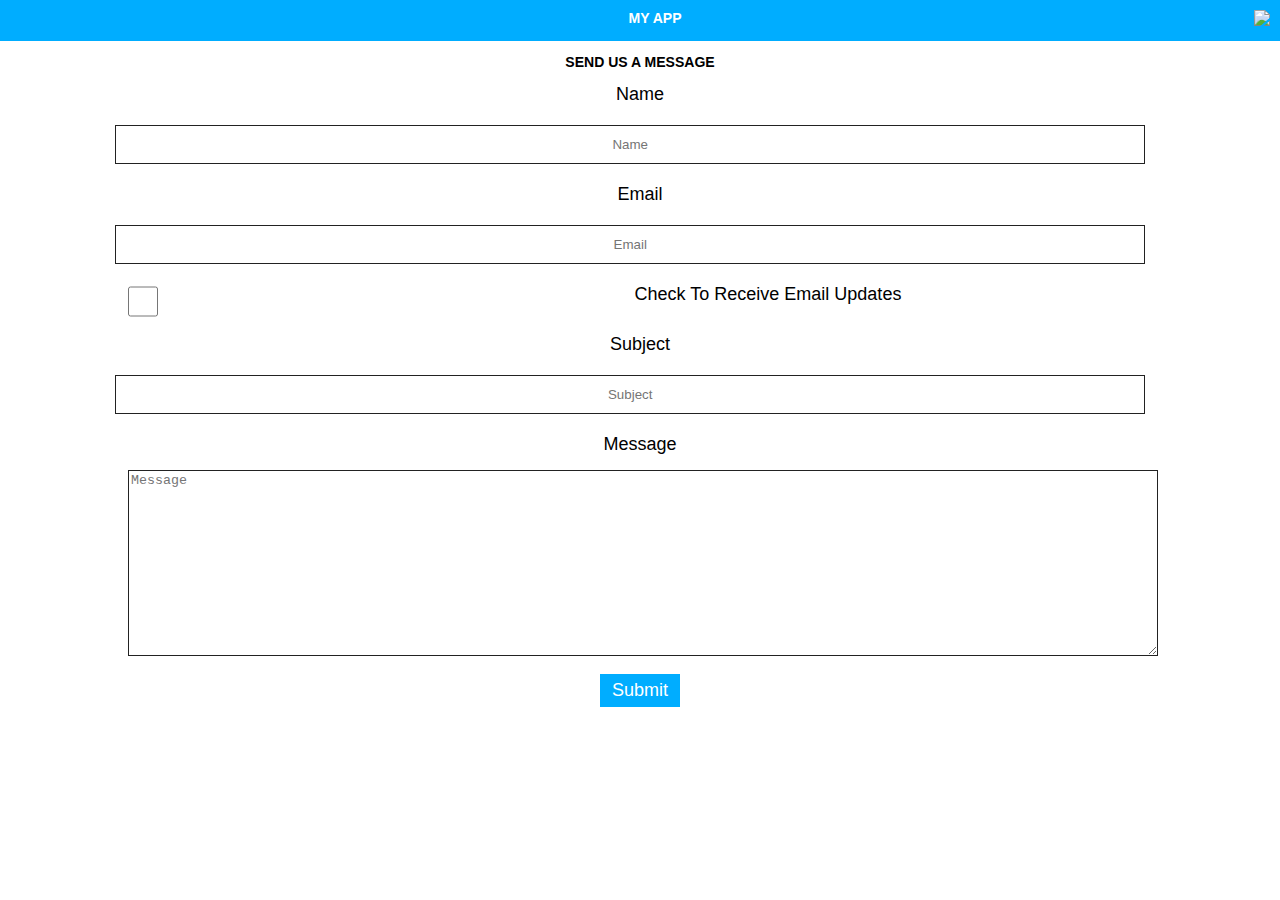
==== contact_us.html @ 7e152a94 "Files" ====
<!DOCTYPE html>
<!--
    Copyright (c) 2012-2016 Adobe Systems Incorporated. All rights reserved.

    Licensed to the Apache Software Foundation (ASF) under one
    or more contributor license agreements.  See the NOTICE file
    distributed with this work for additional information
    regarding copyright ownership.  The ASF licenses this file
    to you under the Apache License, Version 2.0 (the
    "License"); you may not use this file except in compliance
    with the License.  You may obtain a copy of the License at

    http://www.apache.org/licenses/LICENSE-2.0

    Unless required by applicable law or agreed to in writing,
    software distributed under the License is distributed on an
    "AS IS" BASIS, WITHOUT WARRANTIES OR CONDITIONS OF ANY
     KIND, either express or implied.  See the License for the
    specific language governing permissions and limitations
    under the License.
-->
<html>

<head>
    <meta charset="utf-8" />
    <meta name="format-detection" content="telephone=no" />
    <meta name="msapplication-tap-highlight" content="no" />
    <meta name="viewport" content="user-scalable=no, initial-scale=1, maximum-scale=1, minimum-scale=1, width=device-width" />
    <!-- This is a wide open CSP declaration. To lock this down for production, see below. -->
    <meta http-equiv="Content-Security-Policy" content="default-src * 'unsafe-inline'; style-src 'self' 'unsafe-inline'; media-src *" />
    <!-- Good default declaration:
    * gap: is required only on iOS (when using UIWebView) and is needed for JS->native communication
    * https://ssl.gstatic.com is required only on Android and is needed for TalkBack to function properly
    * Disables use of eval() and inline scripts in order to mitigate risk of XSS vulnerabilities. To change this:
        * Enable inline JS: add 'unsafe-inline' to default-src
        * Enable eval(): add 'unsafe-eval' to default-src
    * Create your own at http://cspisawesome.com
    -->
    <!-- <meta http-equiv="Content-Security-Policy" content="default-src 'self' data: gap: 'unsafe-inline' https://ssl.gstatic.com; style-src 'self' 'unsafe-inline'; media-src *" /> -->

    <link rel="stylesheet" type="text/css" href="css/index.css" />
    <title>Sample App</title>
</head>

<body>
    <div class="s_app">
		<h3 class="td_app app_hd">My App</h3>
		 <img class="toggle" class="sidebar_img" src="https://lh3.googleusercontent.com/-scTldkWLcUc/V1MWjkoDDTI/AAAAAAAAFbw/86RCazPyuKs9n9zPdXJHLByPKFfBH7PRACL0B/s346/mobile_ico.png" onclick="toggle_sidebar()" style="position: fixed; right: 10px; top: 10px" />
		 <div id="sidebar" >
            <div class="m_header">
				<h3>My App</h3>
				<ul>
					<li><a href="index.html"><span class="ic_m">-></span> Home</a></li>
					<li><span class="ic_m">-></span> About</li>
					<li><span class="ic_m">-></span> Gallery</li>
					<li><span class="ic_m">-></span> Upcoming Events</li>
					<li><span class="ic_m">-></span> Praise Reports</li>
					<li><a href="contact_us.html"><span class="ic_m">-></span> Contact Us</a></li>
				</ul>
			</div>
        </div>
		<div class="main_container">
			<h3>Send Us A Message</h3>
			<label>Name </label>
			<input type="text" name="name" id="name" placeholder="Name"></input>
			<label>Email </label>
			<input type="text" name="email" id="email" placeholder="Email"></input>
			<label class="up_label">Check to Receive Email Updates</label>
			<input type="checkbox" name="update" id="update"></input>
			<label>Subject</label>
			<input type="text" name="subject" id="subject" placeholder="Subject"></input>
			<label>Message</label>
			<textarea type="text" name="message" id="message" placeholder="Message"></textarea>
			<button id="sub_btn" name="submit">Submit</button>
		</div>
		
	</div>
	
</div>
    <script type="text/javascript" src="cordova.js"></script>
    <script type="text/javascript" src="js/index.js"></script>
    <script type="text/javascript">
        app.initialize();
    </script>
	  <script>
        function toggle_sidebar()
        {
            var sidebar = document.getElementById("sidebar");
            
            console.log(sidebar.style.left);
            
            if(sidebar.style.left == "-200px")
            {
                sidebar.style.left = "0px";
            }
            else
            {
                sidebar.style.left = "-200px";
            }
        }
    </script>
</body>

</html>
---- css/index.css ----
/*
 * Licensed to the Apache Software Foundation (ASF) under one
 * or more contributor license agreements.  See the NOTICE file
 * distributed with this work for additional information
 * regarding copyright ownership.  The ASF licenses this file
 * to you under the Apache License, Version 2.0 (the
 * "License"); you may not use this file except in compliance
 * with the License.  You may obtain a copy of the License at
 *
 * http://www.apache.org/licenses/LICENSE-2.0
 *
 * Unless required by applicable law or agreed to in writing,
 * software distributed under the License is distributed on an
 * "AS IS" BASIS, WITHOUT WARRANTIES OR CONDITIONS OF ANY
 * KIND, either express or implied.  See the License for the
 * specific language governing permissions and limitations
 * under the License.
 */
* {
    -webkit-tap-highlight-color: rgba(0,0,0,0); /* make transparent link selection, adjust last value opacity 0 to 1.0 */
}

body {
    -webkit-touch-callout: none;                /* prevent callout to copy image, etc when tap to hold */
    -webkit-text-size-adjust: none;             /* prevent webkit from resizing text to fit */
    -webkit-user-select: none;                  /* prevent copy paste, to allow, change 'none' to 'text' */
    font-family:'HelveticaNeue-Light', 'HelveticaNeue', Helvetica, Arial, sans-serif;
    font-size:12px;
    height:100%;
    margin:0px;
    padding:0px;
    text-transform:uppercase;
    width:100%;
}

/* Portrait layout (default) */
.app {
    background:url(../img/logo.png) no-repeat center top; /* 170px x 200px */
    position:absolute;             /* position in the center of the screen */
    left:50%;
    top:50%;
    height:50px;                   /* text area height */
    width:225px;                   /* text area width */
    text-align:center;
    padding:180px 0px 0px 0px;     /* image height is 200px (bottom 20px are overlapped with text) */
    margin:-115px 0px 0px -112px;  /* offset vertical: half of image height and text area height */
                                   /* offset horizontal: half of text area width */
}

/* Landscape layout (with min-width) */
@media screen and (min-aspect-ratio: 1/1) and (min-width:400px) {
    .app {
        background-position:left center;
        padding:75px 0px 75px 170px;  /* padding-top + padding-bottom + text area = image height */
        margin:-90px 0px 0px -198px;  /* offset vertical: half of image height */
                                      /* offset horizontal: half of image width and text area width */
    }
}

h1 {
    font-size:24px;
    font-weight:normal;
    margin:0px;
    overflow:visible;
    padding:0px;
    text-align:center;
}

.event {
    border-radius:4px;
    -webkit-border-radius:4px;
    color:#FFFFFF;
    font-size:12px;
    margin:0px 30px;
    padding:2px 0px;
}

.event.listening {
    background-color:#333333;
    display:block;
}

.event.received {
    background-color:#4B946A;
    display:none;
}

@keyframes fade {
    from { opacity: 1.0; }
    50% { opacity: 0.4; }
    to { opacity: 1.0; }
}
 
@-webkit-keyframes fade {
    from { opacity: 1.0; }
    50% { opacity: 0.4; }
    to { opacity: 1.0; }
}
 
.blink {
    animation:fade 3000ms infinite;
    -webkit-animation:fade 3000ms infinite;
}
.app_hd {
	text-align: center;
    background-color: #00ADFF;
    padding: 15px;
	margin-top: -5px;
	color:#FFF;
	position:fixed;
	width:100%;
}
.m_header ul{
	padding-left: 10%;
}
.ic_m
{
	border: 1px solid #E26E62;
    color: #E26E62;
}
.box1
{
	width:100%;
	margin:5px 0px;
}
.box_hd
{
	font-size:22px;
	text-align:center;
	color:#FFF;
	margin: 0px;
	padding: 10px;
}
.block_img
{
	margin: 0 auto;
    display: block;
}
.f_box
{
	background: #E26E62;
    padding: 5px;
	padding-top: 55px;
}
.t_box
{
	background:#014082;
	padding: 5px;
}
.blk_txt
{
	font-size:15px;
	color:#FFF;
	text-align:center;
}
.s_box
{
	background:#44610C;
	padding: 5px;
}
.s_box iframe
{
	margin:0 10%;
	margin-bottom:10px;
}
.sidebar_img
{
	position: fixed; 
	right: 10px; 
	top: 10px
}
#sidebar
{
	position: fixed; 
	display: inline-block; 
	top: 0px; 
	height: 100%; 
	width: 200px; 
	left: -200px; 
	background-color: #FFF; 
	transition: all 0.5s ease-in-out;
}
.m_header h3
{
	font-size:20px;
	margin: 0px;
    padding: 10px;
    text-align: center;
	background: rgba(0,0,0,0.8);
    color: #FFF;
	text-transform: capitalize;
}
.m_header li {
    list-style-type: none;
    height: 30px;
    font-size: 18px;
	text-transform: capitalize;
	padding: 10px 5px;
}
.m_header li a {
    text-decoration: none;
    color: #222;
}
.main_container h3
{
	text-align:center;
}
.main_container label {
    width: 100%;
    display: block;
    text-align: center;
    font-size: 18px;
	text-transform: capitalize;
}
.main_container input {
	width: 80%;
    margin: 20px 9%;
    height: 35px;
    display: block;
    border: #222 solid 1px;
    text-align: center;
}
input#update {
    margin: 15px 10%;
    width: 30px;
}
#message {
    width: 80%;
    margin: 15px 10%;
    height: 180px;
    border: 1px solid #222;
}
.up_label {
    width: 80% !important;
    float: right;
}
button#sub_btn {
    text-align: center;
    margin: 0 auto;
    display: block;
    width: 80px;
    font-size: 18px;
    padding: 5px;
    border: 1px solid #00ADFF;
    background: #00ADFF;
    color: #FFF;
}
.main_container
{
	margin-bottom:20px;
	    padding-top: 40px;
}
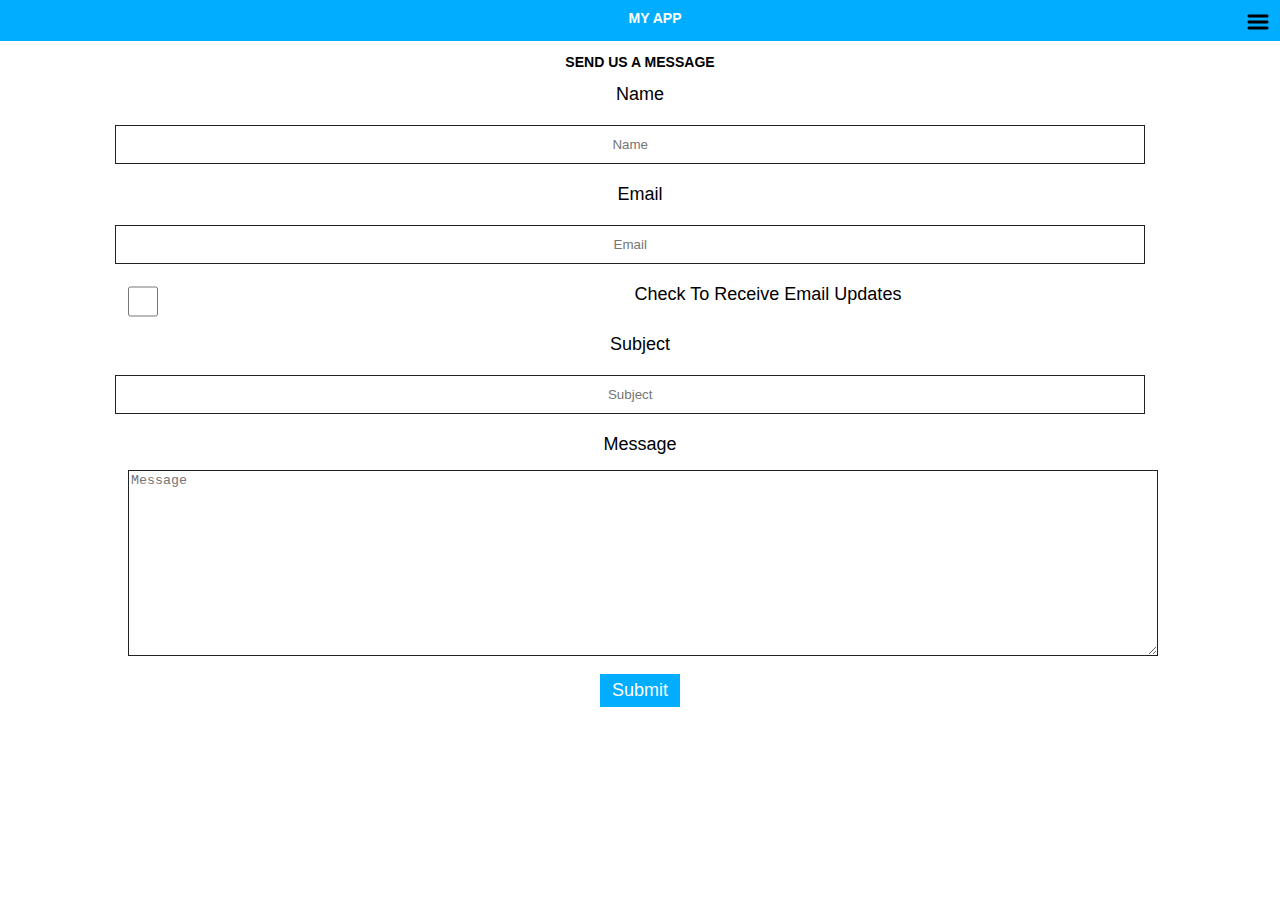
==== commit cebacde9: "Update" ====
--- a/contact_us.html
+++ b/contact_us.html
@@ -45,7 +45,7 @@
 <body>
     <div class="s_app">
 		<h3 class="td_app app_hd">My App</h3>
-		 <img class="toggle" class="sidebar_img" src="https://lh3.googleusercontent.com/-scTldkWLcUc/V1MWjkoDDTI/AAAAAAAAFbw/86RCazPyuKs9n9zPdXJHLByPKFfBH7PRACL0B/s346/mobile_ico.png" onclick="toggle_sidebar()" style="position: fixed; right: 10px; top: 10px" />
+		 <img class="toggle" class="sidebar_img" src="img/mobile_ico.png" onclick="toggle_sidebar()" style="position: fixed; right: 10px; top: 10px" />
 		 <div id="sidebar" >
             <div class="m_header">
 				<h3>My App</h3>
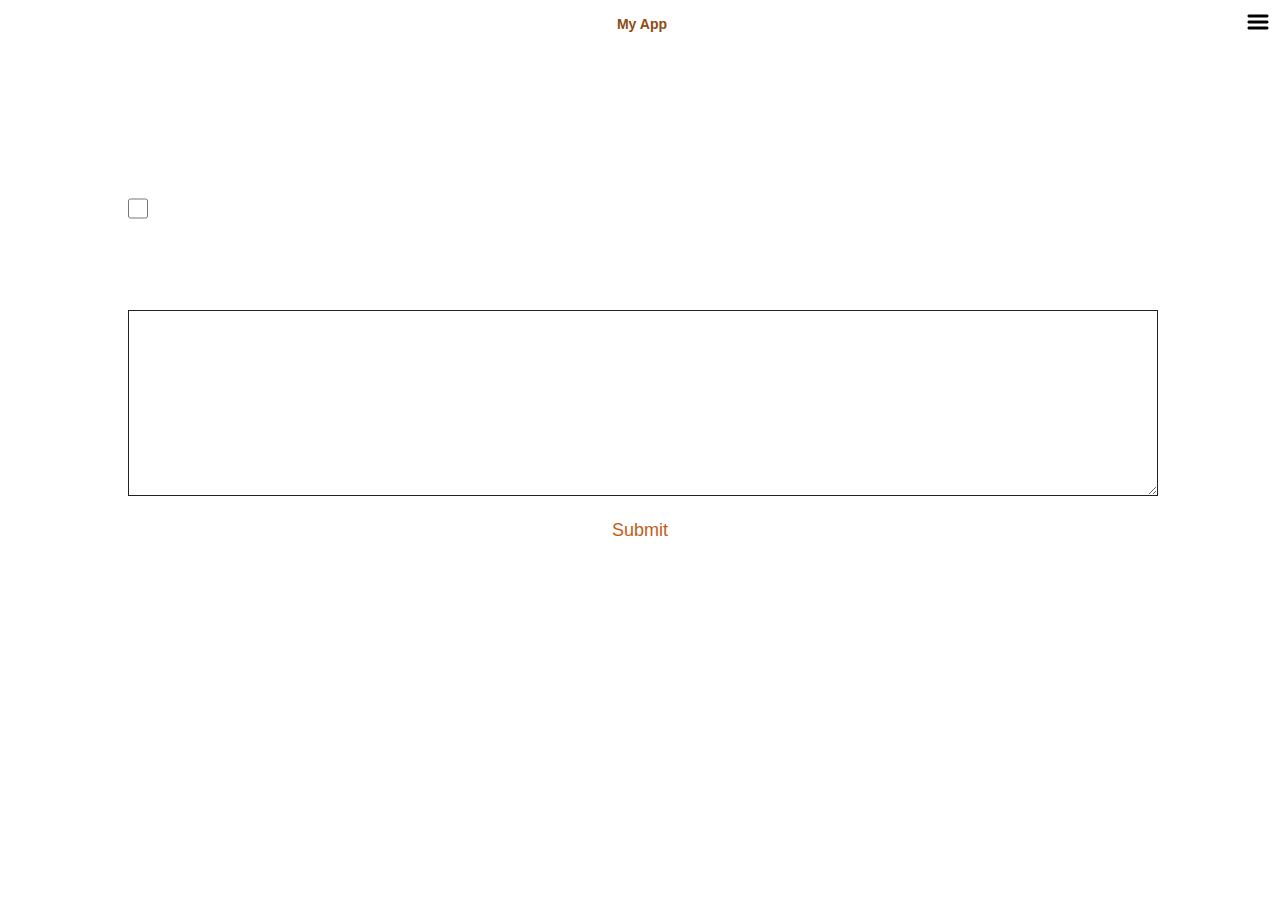
==== commit f9e34599: "new update" ====
--- a/contact_us.html
+++ b/contact_us.html
@@ -39,37 +39,35 @@
     <!-- <meta http-equiv="Content-Security-Policy" content="default-src 'self' data: gap: 'unsafe-inline' https://ssl.gstatic.com; style-src 'self' 'unsafe-inline'; media-src *" /> -->
 
     <link rel="stylesheet" type="text/css" href="css/index.css" />
+	<link rel="stylesheet" type="text/css" href="css/font-awesome.css" />
     <title>Sample App</title>
 </head>
 
 <body>
     <div class="s_app">
-		<h3 class="td_app app_hd">My App</h3>
+		<div class="header">
+			<h3> My App</h3>
+		</div>
 		 <img class="toggle" class="sidebar_img" src="img/mobile_ico.png" onclick="toggle_sidebar()" style="position: fixed; right: 10px; top: 10px" />
 		 <div id="sidebar" >
             <div class="m_header">
 				<h3>My App</h3>
 				<ul>
-					<li><a href="index.html"><span class="ic_m">-></span> Home</a></li>
-					<li><span class="ic_m">-></span> About</li>
-					<li><span class="ic_m">-></span> Gallery</li>
-					<li><span class="ic_m">-></span> Upcoming Events</li>
-					<li><span class="ic_m">-></span> Praise Reports</li>
-					<li><a href="contact_us.html"><span class="ic_m">-></span> Contact Us</a></li>
+					<li><a href="index.html"><span class="ic_m  fa fa-home"></span> Home</a></li>
+					<li><a href="about_us.html"><span class="ic_m fa fa-cubes"></span> About</a></li>
+					<li><span class="ic_m fa fa-calendar"></span> Upcoming Events</li>
+					<li><span class="ic_m fa fa-eye"></span> Praise Reports</li>
+					<li><a href="contact_us.html"><span class="ic_m fa fa-envelope"></span> Contact Us</a></li>
 				</ul>
 			</div>
         </div>
 		<div class="main_container">
 			<h3>Send Us A Message</h3>
-			<label>Name </label>
 			<input type="text" name="name" id="name" placeholder="Name"></input>
-			<label>Email </label>
 			<input type="text" name="email" id="email" placeholder="Email"></input>
 			<label class="up_label">Check to Receive Email Updates</label>
 			<input type="checkbox" name="update" id="update"></input>
-			<label>Subject</label>
 			<input type="text" name="subject" id="subject" placeholder="Subject"></input>
-			<label>Message</label>
 			<textarea type="text" name="message" id="message" placeholder="Message"></textarea>
 			<button id="sub_btn" name="submit">Submit</button>
 		</div>
--- a/css/index.css
+++ b/css/index.css
@@ -29,8 +29,11 @@
     height:100%;
     margin:0px;
     padding:0px;
-    text-transform:uppercase;
     width:100%;
+	background-image: url('https://lh6.googleusercontent.com/-n4fENz_PL14/V1zq7_8R2EI/AAAAAAAAFcg/FhqKik5tAjMiHUrhny9jp0hsakWQl7TJgCL0B/w309-h533-no/bg.png');
+	background-repeat: no-repeat;
+    background-size: 100% 100%;
+	margin-bottom:20%;
 }
 
 /* Portrait layout (default) */
@@ -65,7 +68,109 @@
     padding:0px;
     text-align:center;
 }
-
+.header
+{
+    height: 40px;
+    background: #FFF;
+    text-align: center;
+    width: 100%;
+    /* padding: 5px; */
+    border: #fff solid 2px;
+    color: #924b14;
+	position: fixed;
+}
+.blk_1.outer_blk {
+    width: 70px;
+    height: 70px;
+    background: #fff;
+    margin-top: 15%;
+    margin-left: 10%;
+    border-radius: 38px;
+}
+.blk_5.outer_blk {
+    width: 70px;
+    height: 70px;
+    background: #fff;
+    margin-top: 5%;
+    margin-left: 10%;
+    border-radius: 38px;
+}
+.blk_1 p.m_text,.blk_5 p.m_text
+{
+	margin-top:2px !important;
+}
+.blk_2.outer_blk{
+    width: 90px;
+    height: 90px;
+    background: #fff;
+    margin-top: 5%;
+    margin-left: 25%;
+    border-radius: 50px;
+}
+.blk_3.outer_blk{
+    width: 110px;
+    height: 110px;
+    background: #fff;
+    margin-top: 5%;
+    margin-left: 35%;
+    border-radius: 65px;
+}
+.ic_home
+{
+	margin: 0 auto;
+    display: block !important;
+    text-align: center;
+    color: #c35d15;
+    padding-top: 20%;
+	font-size: 20px !important;
+}
+p.abt_p {
+    margin: 10px 10px;
+    text-align: left;
+}
+.ab_blk1 img {
+    width: 96%;
+    margin: 5px 5px;
+}
+p.m_text {
+    margin: 0px;
+    color: #000;
+    font-size: 15px;
+	margin-top:10px;
+}
+.hexagon {
+	width: 110px;
+	height: 70px;
+	background: #FFF;
+	position: relative;
+	margin: 0px auto;
+}
+.hexagon:before {
+	content: "";
+	position: absolute;
+	top: -25px;
+	left: 0;
+	width: 0;
+	height: 0;
+	border-left: 55px solid transparent;
+	border-right: 55px solid transparent;
+	border-bottom: 25px solid #FFF;
+}
+a
+{
+	text-decoration:none;
+}
+.hexagon:after {
+	content: "";
+	position: absolute;
+	bottom: -25px;
+	left: 0;
+	width: 0;
+	height: 0;
+	border-left: 55px solid transparent;
+	border-right: 55px solid transparent;
+	border-top: 25px solid #FFF;
+}
 .event {
     border-radius:4px;
     -webkit-border-radius:4px;
@@ -115,8 +220,7 @@
 }
 .ic_m
 {
-	border: 1px solid #E26E62;
-    color: #E26E62;
+	color: #E26E62;
 }
 .box1
 {
@@ -209,20 +313,24 @@
     width: 100%;
     display: block;
     text-align: center;
-    font-size: 18px;
+    font-size: 15px;
 	text-transform: capitalize;
 }
 .main_container input {
 	width: 80%;
     margin: 20px 9%;
-    height: 35px;
-    display: block;
-    border: #222 solid 1px;
-    text-align: center;
+    height: 29px;
+    display: block;
+    border: #FFF solid 1px;
+    text-align: left;
+    border-top: none;
+    border-right: none;
+    border-left: none;
+    background: none;
 }
 input#update {
     margin: 15px 10%;
-    width: 30px;
+    width: 20px;
 }
 #message {
     width: 80%;
@@ -233,6 +341,9 @@
 .up_label {
     width: 80% !important;
     float: right;
+    margin-right: 20px;
+    margin-top: 5px;
+
 }
 button#sub_btn {
     text-align: center;
@@ -241,12 +352,45 @@
     width: 80px;
     font-size: 18px;
     padding: 5px;
-    border: 1px solid #00ADFF;
-    background: #00ADFF;
-    color: #FFF;
+    border: 1px solid #ffffff;
+    background: #ffffff;
+    color: #c35d15;
 }
 .main_container
 {
 	margin-bottom:20px;
-	    padding-top: 40px;
-}
+	padding-top: 40px;
+	color:#FFF;
+}
+.s_app
+{
+	 
+}
+::-webkit-input-placeholder {
+   color: #FFF;
+}
+
+:-moz-placeholder { /* Firefox 18- */
+   color: #FFF;  
+}
+
+::-moz-placeholder {  /* Firefox 19+ */
+   color: #FFF;
+}
+
+:-ms-input-placeholder {  
+   color: #FFF; 
+}
+.hm_blk1 img {
+    margin: 0 auto;
+    display: block;
+}
+.blk_p
+{
+	text-align: center;
+    font-size: 13px
+}
+.hm_hr
+{
+	    margin: 0px 10%;
+}